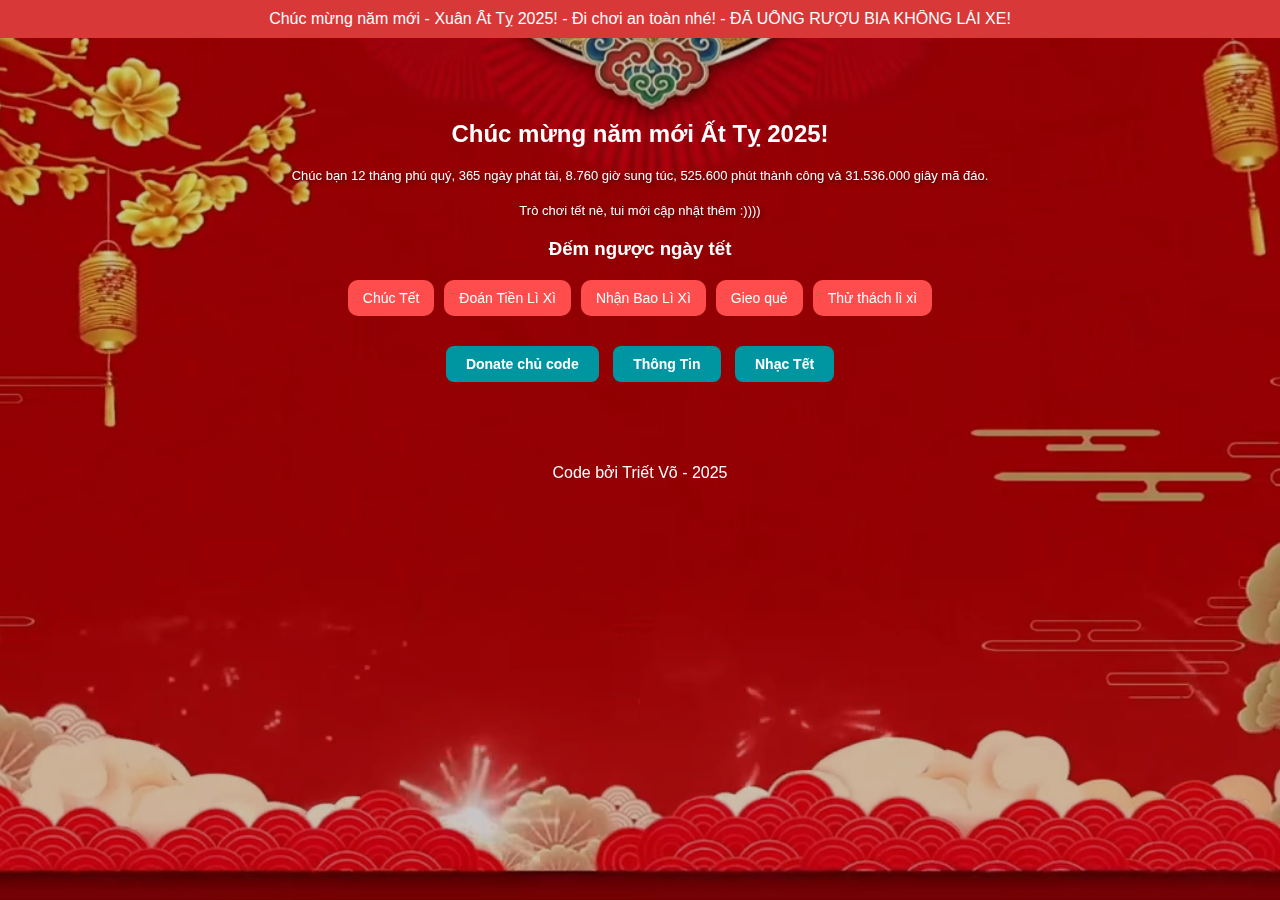
==== phone/index_phone.html @ 8b2f5e09 "Upload code" ====
<!DOCTYPE html>
<html lang="vi">
<head>
<meta charset="UTF-8">
<meta name="viewport" content="width=device-width, initial-scale=1.0">
<title>Chúc mừng năm mới Ất Tỵ 2025!</title>
<link rel="stylesheet" href="https://cdnjs.cloudflare.com/ajax/libs/font-awesome/6.0.0-beta3/css/all.min.css" integrity="sha384-BQbeA5gHC8tfsCkYukk9M1Kcq4zC+7ECn7gbPxG8HwblYIE6TwqVhqo5Oub1T9qD" crossorigin="anonymous">
<style>
  body {
    font-family: Arial, sans-serif;
    margin: 0;
    padding: 0;
    display: flex;
    flex-direction: column;
    justify-content: flex-start;
    align-items: center;
    height: 100%;
    overflow: auto;
    background-color: #000;
    color: #fff;
  }

  header {
    width: 100%;
    background-color: #d93838;
    color: #fff;
    padding: 10px 0;
    text-align: center;
    position: fixed;
    top: 0;
    z-index: 10;
  }

  .running-text-container {
    overflow: hidden;
  }

  .running-text {
    display: inline-block;
    margin: 0;
    animation: running-text 20s linear infinite;
  }

  .container {
    margin-top: 80px;
    padding: 20px;
    text-align: center;
    width: 100%;
  }

  h1 {
    font-size: 24px;
    margin-bottom: 15px;
    text-shadow: 2px 2px 4px rgba(0, 0, 0, 0.5);
  }

  .text1 {
    font-size: 13px;
    margin-bottom: 20px;
    text-shadow: 2px 2px 4px rgba(0, 0, 0, 0.5);
  }

  #countdown {
    font-size: 20px;
    font-weight: bold;
    color: #ffcc00;
    margin-bottom: 20px;
    text-shadow: 2px 2px 4px rgba(0, 0, 0, 0.5);
  }

  .footer-buttons {
    display: flex;
    flex-wrap: wrap;
    gap: 10px;
    justify-content: center;
    margin-bottom: 20px;
  }

  .footer-buttons a {
    background-color: #ff4d4d;
    color: #fff;
    border: none;
    padding: 10px 15px;
    text-decoration: none;
    border-radius: 10px;
    font-size: 14px;
    transition: background-color 0.3s;
  }

  .footer-buttons a:hover {
    background-color: #c72e2e;
  }

  .donate-btn {
    display: inline-block;
    padding: 10px 20px;
    font-size: 14px;
    font-weight: bold;
    text-align: center;
    text-decoration: none;
    color: #fff;
    background-color: #0096a1;
    border-radius: 8px;
    margin: 10px 5px;
    transition: background-color 0.3s, transform 0.2s;
  }

  .donate-btn:hover {
    background-color: #007f88;
    transform: scale(1.05);
  }

  video {
    position: fixed;
    top: 0;
    left: 0;
    width: 100%;
    height: 100%;
    object-fit: cover;
    z-index: -1;
    opacity: 0.8;
  }

  @keyframes running-text {
    0% {
      transform: translateX(100%);
    }
    100% {
      transform: translateX(-100%);
    }
  }
</style>
</head>

<body>
<header>
  <div class="running-text-container">
    <p class="running-text">Chúc mừng năm mới - Xuân Ất Tỵ 2025! - Đi chơi an toàn nhé! - ĐÃ UỐNG RƯỢU BIA KHÔNG LÁI XE!</p>
  </div>
</header>

<video autoplay muted loop>
  <source src="/img_vd_ms/fireworks loop.mp4" type="video/mp4">
  Your browser does not support the video tag.
</video>
<audio autoplay loop>
  <source src="/img_vd_ms/bg.mp3" type="audio/mpeg">
  Your browser does not support the audio element.
</audio>

<div class="container">
  <h2>Chúc mừng năm mới Ất Tỵ 2025!</h2>
  <p class="text1">Chúc bạn 12 tháng phú quý, 365 ngày phát tài, 8.760 giờ sung túc, 525.600 phút thành công và 31.536.000 giây mã đáo.</p>
  <p class="text1">Trò chơi tết nè, tui mới cập nhật thêm :))))</p>

  <h3>Đếm ngược ngày tết</h3>
  <div id="countdown"></div>

  <div class="footer-buttons">
    <a href="/chuctet.html">Chúc Tết</a>
    <a href="/doantienlixi.html">Đoán Tiền Lì Xì</a>
    <a href="/nhanbaolixi.html">Nhận Bao Lì Xì</a>
    <a href="/gieoque.html">Gieo quẻ</a>
    <a href="/thuthachlixi.html">Thử thách lì xì</a>
  </div>

  <a href="/img_vd_ms/z6260783526373_0096a1ae92a8516cf94a871c8578b64b.jpg" class="donate-btn">Donate chủ code</a>
  <a href="/thongtin.html" class="donate-btn">Thông Tin</a>
  <a href="https://www.youtube.com/watch?v=p5nIvq8TWD0&list=RDp5nIvq8TWD0&start_radio=1" class="donate-btn">Nhạc Tết</a>
<br><br><br><br><br>
  <footer>Code bởi Triết Võ - 2025</footer>
</div>

<script>
  const countdownElement = document.getElementById('countdown');
  const newYearDate = new Date("2025-01-29T00:00:00").getTime();

  const interval = setInterval(() => {
    const now = new Date().getTime();
    const timeLeft = newYearDate - now;

    if (timeLeft <= 0) {
      clearInterval(interval);
      countdownElement.textContent = "Chúc mừng năm mới Ất Tỵ 2025!";
      return;
    }

    const days = Math.floor(timeLeft / (1000 * 60 * 60 * 24));
    const hours = Math.floor((timeLeft % (1000 * 60 * 60 * 24)) / (1000 * 60 * 60));
    const minutes = Math.floor((timeLeft % (1000 * 60 * 60)) / (1000 * 60));
    const seconds = Math.floor((timeLeft % (1000 * 60)) / 1000);

    countdownElement.textContent = `${days} ngày ${hours} giờ ${minutes} phút ${seconds} giây`;
  }, 1000);
</script>
</body>
</html>
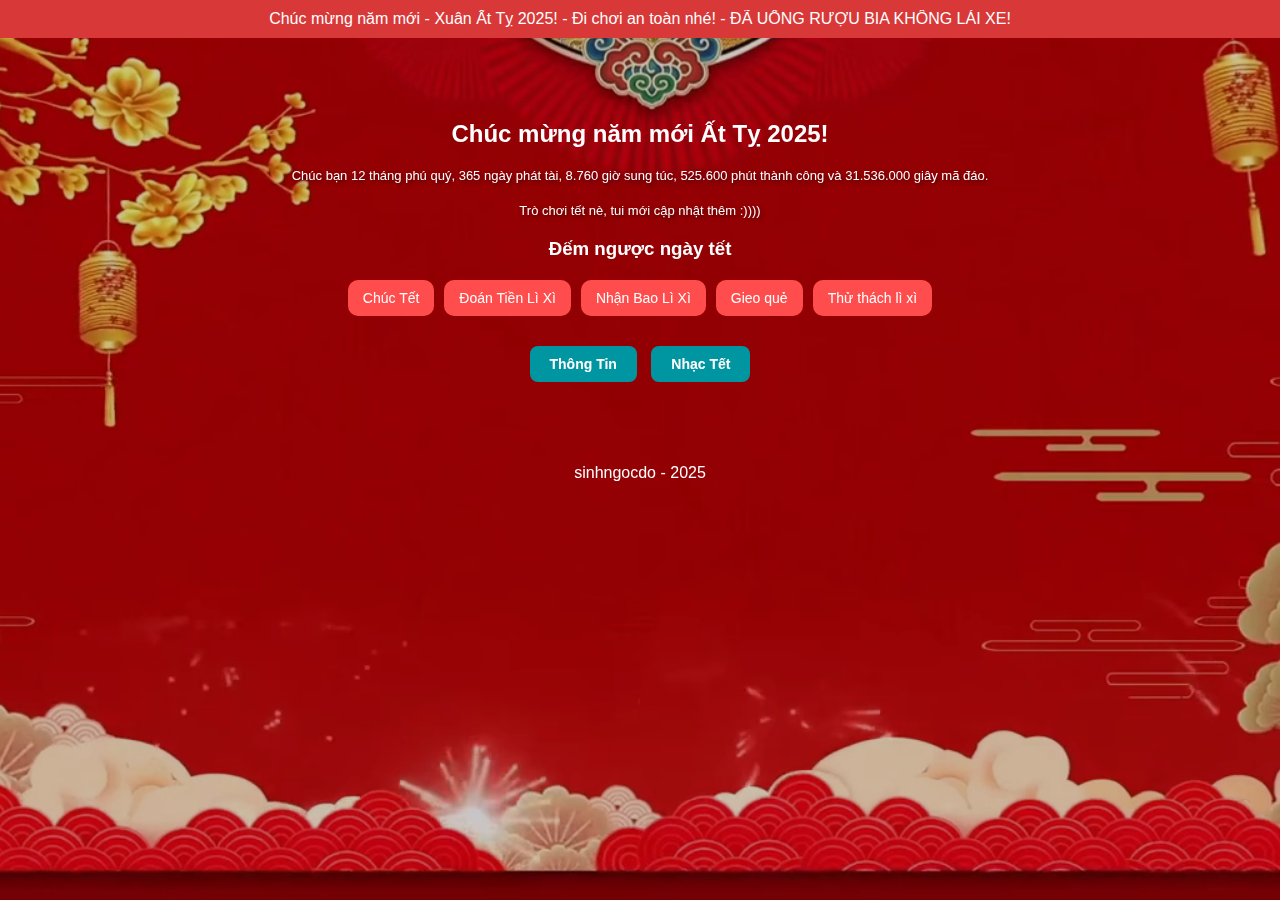
==== commit e56d1d0c: "update" ====
--- a/phone/index_phone.html
+++ b/phone/index_phone.html
@@ -164,11 +164,11 @@
     <a href="/thuthachlixi.html">Thử thách lì xì</a>
   </div>
 
-  <a href="/img_vd_ms/z6260783526373_0096a1ae92a8516cf94a871c8578b64b.jpg" class="donate-btn">Donate chủ code</a>
+  <!-- <a href="/img_vd_ms/z6260783526373_0096a1ae92a8516cf94a871c8578b64b.jpg" class="donate-btn">Donate chủ code</a> -->
   <a href="/thongtin.html" class="donate-btn">Thông Tin</a>
   <a href="https://www.youtube.com/watch?v=p5nIvq8TWD0&list=RDp5nIvq8TWD0&start_radio=1" class="donate-btn">Nhạc Tết</a>
 <br><br><br><br><br>
-  <footer>Code bởi Triết Võ - 2025</footer>
+  <footer>sinhngocdo - 2025</footer>
 </div>
 
 <script>
